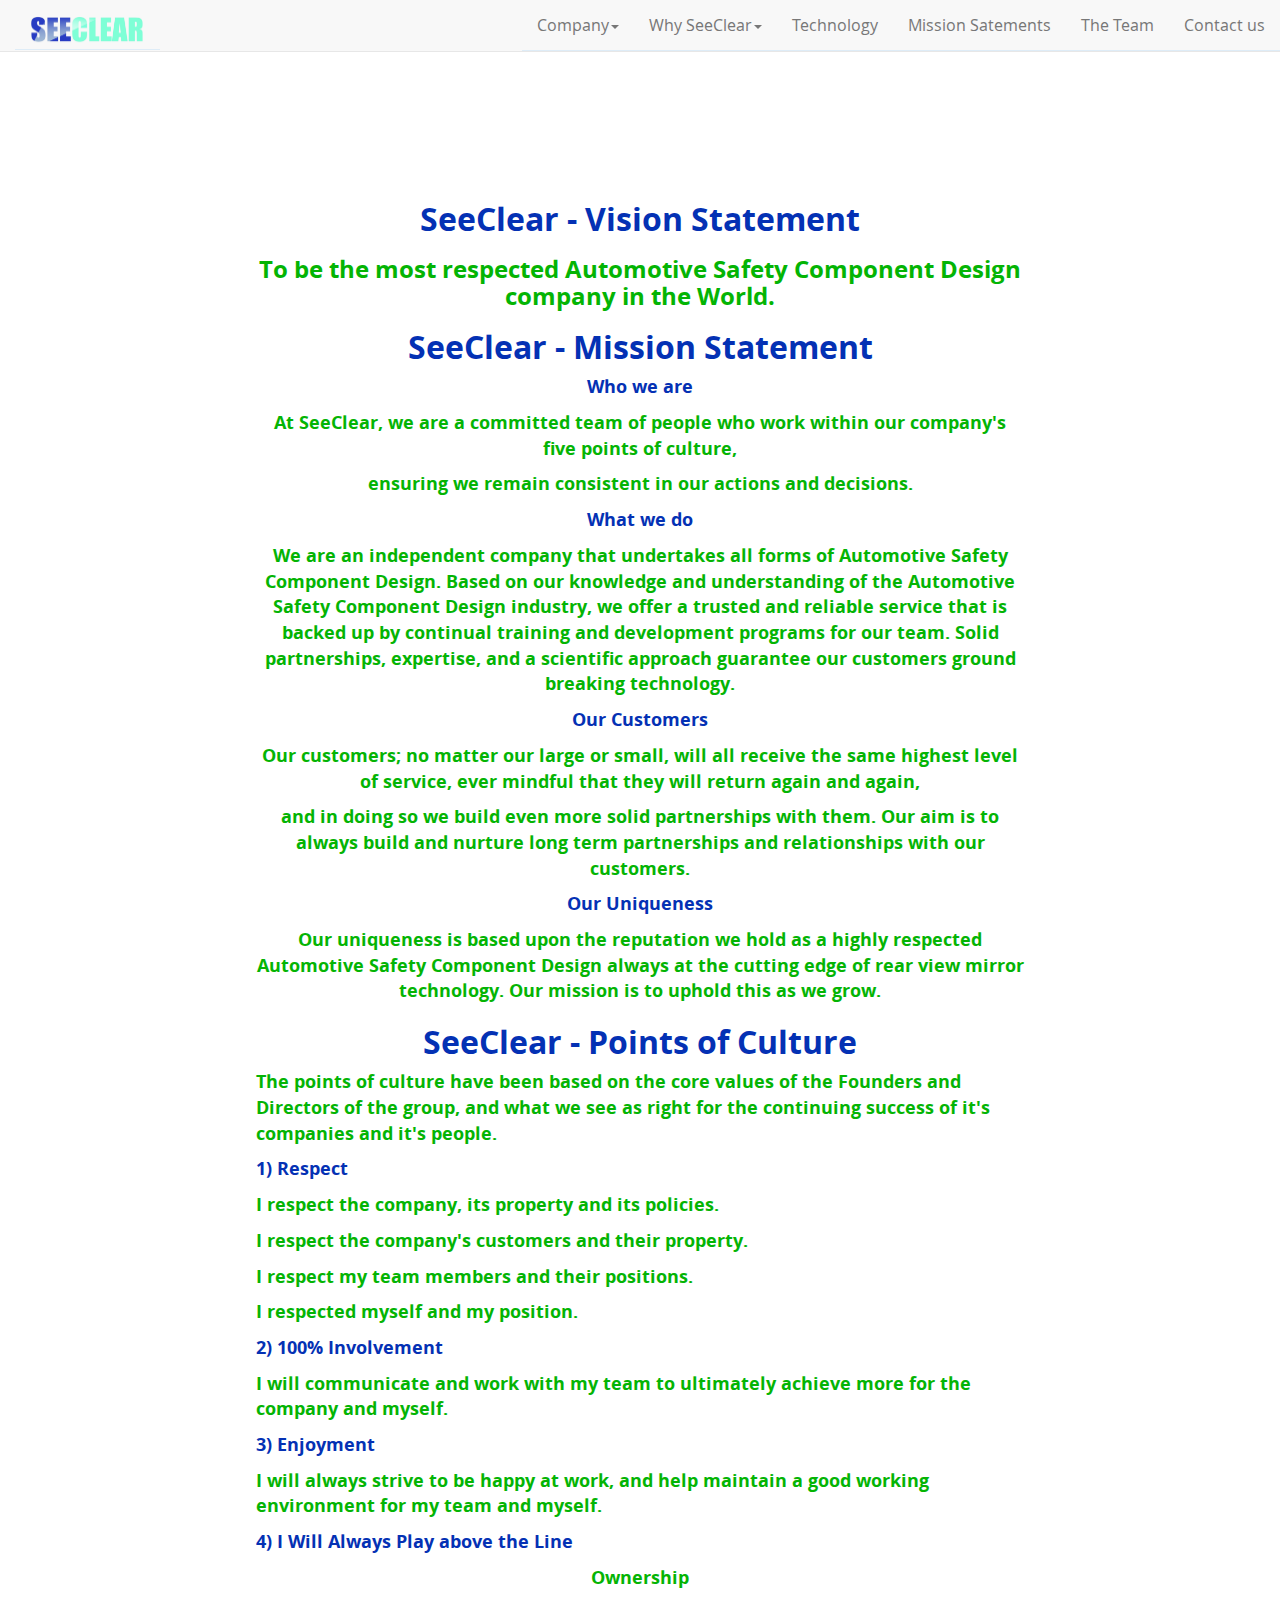
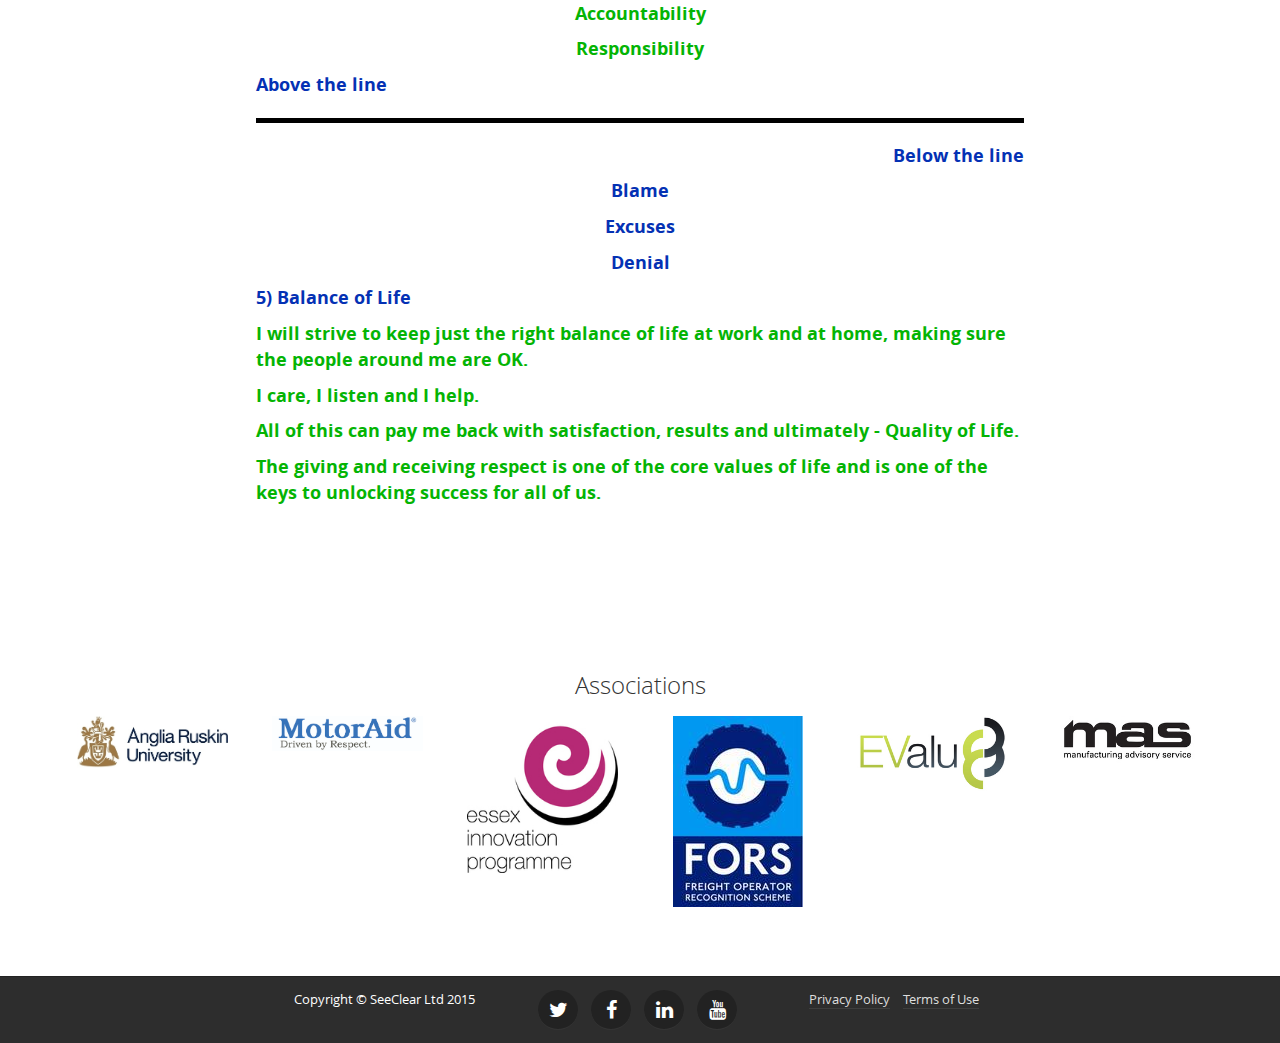
==== mission-statement.html @ 984f53fd "initial commit" ====
<!DOCTYPE html>

<!-- Code name: Alpha2 -->
<html>
    <head>
        <meta name="viewport" content="width=device-width, user-scalable=no, initial-scale=1.0">
        <meta name="title" content="RearClear" />
        <meta name="description" content="SeeClear home page" />
        <title>SeeClear - Mission statement</title>
        <link rel="shortcut icon" href="./resources/img/favicon.ico" type="image/x-icon">
        <link rel="stylesheet" href="./resources/css/bootstrap.min.css"> 
        <link rel="stylesheet" href="./resources/css/bootstrap.css"> 
        <link rel="stylesheet" type="text/css" media="all" href="./resources/css/opensans.css">
        <link rel="stylesheet" type="text/css" media="screen" href="./resources/css/stylesheet.css">
        <script src="./resources/js/jquery-1.11.2.min.js"></script>
        <script src="./resources/js/bootstrap.min.js"></script>       
        <script src="./resources/js/scroll.js"></script>

    <!-- Contact Form JavaScript -->
    <script src="./resources/js/jqBootstrapValidation.js"></script>
    <script src="./resources/js/contact_me.js"></script>
    
    <!-- Loading page theme -->
    <script src="./resources/js/pace.min.js"></script>
    <link rel="stylesheet" href="./resources/css/loading.css">
        
        
    <!-- Custom Fonts -->
    <link href="./resources/font-awesome/css/font-awesome.min.css" rel="stylesheet" type="text/css">
    <link href="http://fonts.googleapis.com/css?family=Montserrat:400,700" rel="stylesheet" type="text/css">
    <link href='http://fonts.googleapis.com/css?family=Kaushan+Script' rel='stylesheet' type='text/css'>
    <link href='http://fonts.googleapis.com/css?family=Droid+Serif:400,700,400italic,700italic' rel='stylesheet' type='text/css'>
    <link href='http://fonts.googleapis.com/css?family=Roboto+Slab:400,100,300,700' rel='stylesheet' type='text/css'>
        
        <!--   Webmaster Tools-->
    <script>

      (function(i,s,o,g,r,a,m){i['GoogleAnalyticsObject']=r;i[r]=i[r]||function(){
      (i[r].q=i[r].q||[]).push(arguments)},i[r].l=1*new Date();a=s.createElement(o),
      m=s.getElementsByTagName(o)[0];a.async=1;a.src=g;m.parentNode.insertBefore(a,m)
      })(window,document,'script','//www.google-analytics.com/analytics.js','ga');
      ga('create', 'UA-61992633-1', 'auto');
      ga('send', 'pageview');

    </script>


   </head>
    
    
   <body>
   
    <nav class="navbar navbar-default navbar-fixed-top">
     <font size="3">
        <div class="container-fluid">
            <div class="navbar-header page-scroll">
            <button type="button" class="navbar-toggle" data-toggle="collapse" data-target="#myNavbar">
             <span class="icon-bar"></span>
             <span class="icon-bar"></span>
             <span class="icon-bar"></span>                        
            </button>
              <a class="navbar-brand" rel="home" href="./index.html#home" title="Buy Sell Rent Everyting">
                    <img  src="resources/img/logo/SeeClear-nav.jpg" width="115px" height="30px">
                </a>
            </div>
        <div class="collapse navbar-collapse" id="myNavbar">
                <ul class="nav navbar-nav navbar-right">
                    <li class="dropdown">
                      <a class="dropdown-toggle" data-toggle="dropdown" href="#">Company<span class="caret"></span></a>
                       <ul class="dropdown-menu">
                        <li><a href="./index.html#content">About us</a></li>
                        <li><a href="./index.html#history">History</a></li>
                        </ul>
                    </li>
                    <li class="dropdown">
                      <a class="dropdown-toggle" data-toggle="dropdown" href="#">Why SeeClear<span class="caret"></span></a>
                       <ul class="dropdown-menu">
                        <li><a href="./index.html#problem">The Problem</a></li>
                        <li><a href="./index.html#solution">Product Solution</a></li>
                        </ul>
                    </li>
                    <li><a href="./index.html#technology">Technology</a></li>
                    <li><a href="#mission-statement">Mission Satements</a></li>
                    <li><a href="./index.html#team">The Team</a></li>
                    <li><a href="./index.html#contact">Contact us</a></li>
                </ul>
        </div>
       </div>
       </font>
     </nav>

            <section id="mission-instatement">
            <div class="content" class="left">
                <br/>
                <br/>
                <br/>
                <br/>
                            <br/>
                <br/>
                <br/>
                <br/>
                <br/>
                <br/>
                <font size="4" color="#0431B4">
                <h1 align="center">
                    <strong>SeeClear - Vision Statement</strong>
                </h1>
                <h2 align="center">
                    <font color="#04B404"><strong>To be the most respected Automotive Safety Component Design company in the World.</strong></font>
                </h2>
                <h1 align="center">
                    <strong>SeeClear - Mission Statement</strong>
                </h1>
                <p align="center">
                    <strong>Who we are</strong>
                </p>
                <p align="center"><font color="#04B404">
                    <strong>At SeeClear, we are a committed team of people who work within our company's five points of culture,</strong>
                    </font></p>
                <p align="center">
                    <font color="#04B404"><strong>ensuring we remain consistent in our actions and decisions.</strong></font>
                </p>
                <p align="center">
                    <strong>What we do</strong>
                </p>
                <p align="center">
                    <strong><font color="04B404">
                        We are an independent company that undertakes all forms of Automotive Safety Component Design. Based on our knowledge and understanding of the
                        Automotive Safety Component Design industry, we offer a trusted and reliable service that is backed up by continual training and development programs
                        for our team. Solid partnerships, expertise, and a scientific approach guarantee our customers ground breaking technology.
                        </font></strong>
                </p>
                <p align="center">
                    <strong>Our Customers</strong>
                </p>
                <p align="center">
                   <font color="#04B404"> <strong>
                        Our customers; no matter our large or small, will all receive the same highest level of service, ever mindful that they will return again and again,
                       </strong></font>
                </p>
                <p align="center">
                    <font color="#04B404"><strong>
                        and in doing so we build even more solid partnerships with them. Our aim is to always build and nurture long term partnerships and relationships with
                        our customers.
                        </strong></font>
                </p>
                <p align="center">
                    <strong>Our Uniqueness</strong>
                </p>
                <p align="center">
                    <font color="#04B404"><strong>
                        Our uniqueness is based upon the reputation we hold as a highly respected Automotive Safety Component Design always at the cutting edge of rear view
                        mirror technology. Our mission is to uphold this as we grow.
                        </strong></font>
                </p>
                <h1 align="center">
                    <strong>SeeClear - Points of Culture</strong>
                </h1>
                <p>
                    <font color="#04B404"><strong>
                        The points of culture have been based on the core values of the Founders and Directors of the group, and what we see as right for the continuing
                        success of it's companies and it's people.
                        </strong></font>
                </p>
                <p>
                    <strong>1) Respect</strong>
                </p>
                <p>
                    <font color="#04B404"> <strong>I respect the company, its property and its policies.</strong></font>
                </p>
                <p>
                    <font color="#04B404">  <strong>I respect the company's customers and their property.</strong></font>
                </p>
                <p>
                    <font color="#04B404"><strong>I respect my team members and their positions.</strong></font>
                </p>
                <p>
                    <font color="#04B404"> <strong>I respected myself and my position.</strong></font>
                </p>
                <p>
                    <strong>2) 100% Involvement</strong>
                </p>
                <p>
                    <font color="#04B404"><strong>I will communicate and work with my team to ultimately achieve more for the company and myself.</strong></font>
                </p>
                <p>
                    <strong>3) Enjoyment</strong>
                </p>
                <p>
                    <font color="#04B404"><strong>I will always strive to be happy at work, and help maintain a good working environment for my team and myself.</strong></font>
                </p>
                <p>
                    <strong>4) I Will Always Play above the Line</strong>
                </p>
                <p align="center">
                    <font color="#04B404"><strong>Ownership</strong></font>
                </p>
                <p align="center">
                    <font color="#04B404"><strong>Accountability</strong></font>
                </p>
                <p align="center">
                    <font color="#04B404"><strong>Responsibility</strong></font>
                </p>
                <p>
                    <strong>Above the line</strong>
                </p>
                    
                    
                    <hr style="background:#000000; border:0; height:5px" >
                    
                    
                    
                <p align="right">
                    <strong>Below the line</strong>
                </p>
                <p align="center">
                    <strong>Blame</strong>
                </p>
                <p align="center">
                    <strong>Excuses</strong>
                </p>
                <p align="center">
                    <strong>Denial</strong>
                </p>
                <p>
                    <strong>5) Balance of Life</strong>
                </p>
                <p>
                    <font color="#04B404"><strong>I will strive to keep just the right balance of life at work and at home, making sure the people around me are OK.</strong></font>
                </p>
                <p>
                    <font color="#04B404"> <strong>I care, I listen and I help.</strong></font>
                </p>
                <p>
                    <font color="#04B404"><strong>All of this can pay me back with satisfaction, results and ultimately - Quality of Life. </strong></font>
                </p>
                <p>
                    <font color="#04B404"><strong>The giving and receiving respect is one of the core values of life and is one of the keys to unlocking success for all of us.</strong></font>
                </p>
                </font>
            </div>
<br/>
            <br/>
            <br/>
            <br/>
            <br/>           
          </section>
      
    <br>
   <section class="center" >  
    <div class="row">
                <div class="col-lg-12 text-center">
                    <h2 >Associations</h2>
                </div>
        <br>
     </div>
    <div class="container">
      <div class="row">
          <div class="col-md-2">
              <div class="team-member">
              <a href="http://www.anglia.ac.uk/" target="_blank">
              <img src="./resources/img/logo/ARU.jpg" class="img-responsive" alt="">
              </a>
              </div>
          </div>
          <div class="col-md-2">
              <div class="team-member">
              <a href="http://www.motoraid.com/" target="_blank">
              <img src="./resources/img/logo/MotorAid%20Logo1.resized.jpg" class="img-responsive" alt="">
              </a>
              </div>
          </div>
          <div class="col-md-2">
              <div class="team-member">
              <a href="http://www.essexinnovation.co.uk" target="_blank">
              <img src="./resources/img/logo/EIP1.jpg" class="img-responsive" alt="">
              </a>
              </div>
          </div>
          <div class="col-md-2">
              <div class="team-member">
              <a href="http://www.fors-online.org.uk/cms/" target="_blank">
              <img src="./resources/img/logo/FORS1.jpg" class="img-responsive" alt="">
              </a> 
              </div>
          </div>
          <div class="col-md-2">
              <div class="team-member">
              <a href="http://evalu8-ti.org.uk/" target="_blank">
              <img src="./resources/img/logo/evalu8-2.jpg" class="img-responsive" alt="">
              </a>
              </div>
          </div>
          <div class="col-md-2">
              <div class="team-member">
              <a href="http://www.mas.businessgrowthservice.greatbusiness.gov.uk//" target="_blank">
              <img src="./resources/img/logo/MAS-Logo.resized.jpg" class="img-responsive" alt="">
              </a>
              </div>
          </div>
      </div>    
    </div>
  </section>
       
       
<footer>
    <font size="2">
        <div class="container-fluid">
            <div class="row">
                <div class="col-md-4">
                    <span class="copyright">Copyright &copy; SeeClear Ltd 2015</span>
                </div>
                 <div class="col-md-4">
                    <ul class="list-inline social-buttons">
                        <li><a href="ttps://twitter.com/SeerClear"><i class="fa fa-twitter"></i></a>
                        </li>
                        <li><a href="https://www.facebook.com/seeclear" target="_blank"><i class="fa fa-facebook"></i></a>
                        </li>
                        <li><a href="http://uk.linkedin.com/pub/simon-croft/14/3a7/b06" target="_blank"><i class="fa fa-linkedin"></i></a>
                        </li>
                        <li><a href="https://www.youtube.com/channel/UCG4jd0p3RZlnG5thGtps_WQ" target="_blank"><i class="fa fa-youtube"></i></a>
                        </li>
                    </ul>
                </div>
                <div class="col-md-4">
                    <ul class="list-inline quicklinks">
                        <li><a href="#">Privacy Policy</a>
                        </li>
                        <li><a href="#">Terms of Use</a>
                        </li>
                    </ul>
                </div>
            </div>
        </div>
    </font>
</footer>

</body>
</html>
---- resources/css/opensans.css ----
@font-face {
    font-family: 'Open Sans';
    src: url('../font/opensans/OpenSans-Light-webfont.eot?2013#iefix') format('embedded-opentype'),
         url('../font/opensans/OpenSans-Light-webfont.woff?2013') format('woff'),
         url('../font/opensans/OpenSans-Light-webfont.ttf?2013') format('truetype'),
         url('../font/opensans/OpenSans-Light-webfont.svg?2013#opensans') format('svg');
    font-style: normal;
    font-weight: 300;
}

@font-face {
    font-family: 'Open Sans';
    src: url('../font/opensans/OpenSans-Semibold-webfont.eot?2013#iefix') format('embedded-opentype'),
         url('../font/opensans/OpenSans-Semibold-webfont.woff?2013') format('woff'),
         url('../font/opensans/OpenSans-Semibold-webfont.ttf?2013') format('truetype'),
         url('../font/opensans/OpenSans-Semibold-webfont.svg?2013#opensans') format('svg');
    font-style: normal;
    font-weight: 600;
}

@font-face {
    font-family: 'Open Sans';
    src: url('../font/opensans/OpenSans-LightItalic-webfont.eot?2013#iefix') format('embedded-opentype'),
         url('../font/opensans/OpenSans-LightItalic-webfont.woff?2013') format('woff'),
         url('../font/opensans/OpenSans-LightItalic-webfont.ttf?2013') format('truetype'),
         url('../font/opensans/OpenSans-LightItalic-webfont.svg?2013#opensans') format('svg');
    font-style: italic;
    font-weight: 300;
}

@font-face {
    font-family: 'Open Sans';
    src: url('../font/opensans/OpenSans-Regular-webfont.eot?2013#iefix') format('embedded-opentype'),
         url('../font/opensans/OpenSans-Regular-webfont.woff?2013') format('woff'),
         url('../font/opensans/OpenSans-Regular-webfont.ttf?2013') format('truetype'),
         url('../font/opensans/OpenSans-Regular-webfont.svg?2013#opensans') format('svg');
    font-style: normal;
    font-weight: 400;
}

@font-face {
    font-family: 'Open Sans';
    src: url('../font/opensans/OpenSans-Bold-webfont.eot?2013#iefix') format('embedded-opentype'),
         url('../font/opensans/OpenSans-Bold-webfont.woff?2013') format('woff'),
         url('../font/opensans/OpenSans-Bold-webfont.ttf?2013') format('truetype'),
         url('../font/opensans/OpenSans-Bold-webfont.svg?2013#opensans') format('svg');
    font-style: normal;
    font-weight: 700;
}

@font-face {
    font-family: 'Open Sans';
    src: url('../font/opensans/OpenSans-Italic-webfont.eot?2013#iefix') format('embedded-opentype'),
         url('../font/opensans/OpenSans-Italic-webfont.woff?2013') format('woff'),
         url('../font/opensans/OpenSans-Italic-webfont.ttf?2013') format('truetype'),
         url('../font/opensans/OpenSans-Italic-webfont.svg?2013#opensans') format('svg');
    font-style: italic;
    font-weight: 400;
}
---- resources/css/stylesheet.css ----
html { height: 100%; }


body {
    margin: 0;
    padding: 0;
    height: 100%;
    background: #fff;
    color: #333;
    font-size: 100%;
    font-family: 'Open Sans';
}

a {
    border-bottom: 1px solid rgba(0,135,246,0.1);
    color: #e74c3c;
    text-decoration: none;
    -webkit-transition: .3s ease;
    -moz-transition: .3s ease;
    transition: .3s ease;
}

a:focus, a:hover {
    outline: none;
    border-bottom: 1px solid #e74c3c;
}

input[type=entry] {
    padding: 2%;
    border: 1px solid #000;
    border: 1px solid rgba(0,0,0,0.1);
    -webkit-border-radius: 3px;
    -moz-border-radius: 3px;
    border-radius: 3px;
    background: #000;
    background: rgba(0,0,0,0.3);
    color: #fff;
    font-weight: 600;
    font-size: 100%;
    -webkit-transition: .3s ease;
    -moz-transition: .3s ease;
    transition: .3s ease;
}

input[type=entry]:hover, input[type=entry]:focus, input[type=entry]:active {
    outline: none;
    border: 1px solid #000;
    border: 1px solid rgba(0,0,0,0.3);
    background: #000;
    background: rgba(0,0,0,0.5);
}

input[type=submit] {
    padding: 2%;
    border: 1px solid #e74c3c;
    border: 1px solid rgba(255,255,255,0.1);
    -webkit-border-radius: 3px;
    -moz-border-radius: 3px;
    border-radius: 3px;
    background: #0065d4;
    color: #fff;
    font-weight: 600;
    font-size: 100%;
    cursor: pointer;
    -webkit-transition: .3s ease;
    -moz-transition: .3s ease;
    transition: .3s ease;
}

input[type=submit]:hover, input[type=submit]:focus, input[type=submit]:active {
    outline: none;
    border: 1px solid #0087f6;
    border: 1px solid rgba(255,255,255,0.2);
    background: #e74c3c;
}

h1 {
    font-weight: 300;
    font-size: xx-large;
}

h2 {
    font-weight: 300;
    font-size: x-large;
}

h3 {
    font-weight: 400;
    font-size: large;
}

code {
    font-weight: 600;
    font-size: 110%;
    font-family: monospace;
    line-height: 120%;
}

section {
    margin: 0;
    padding: 0 20%;
}

footer {
    padding: 1% 20%;
    border-top: 1px solid #222;
    background-color: #2d2d2d;
    color: #FFFFFF;
    font-size: 85%;
    text-align: center;
}

footer a {
    border-bottom: 1px solid rgba(220,220,220,0.1);
    color: #dedede;
    text-decoration: none;
}

footer a:focus, footer a:hover {
    border-bottom: 1px solid #dcdcdc;
    text-decoration: none;
}

#home {
    height: 100%;
    background-color: #FFFFFF;
    background-image: url(../img/streamLine-2.png);
    background-attachment: scroll;
    background-position: center center;
    -webkit-background-size: cover;
    -moz-background-size: cover;
    background-size: cover;
    background-repeat: no-repeat;
    color: #DAE3ED;
    overflow-x:scroll;
}

#home a {
    border-bottom: 1px solid rgba(255,255,255,0.1);
    color: #fff;
}

#home a:focus, #home a:hover {
    border-bottom: 1px solid #fff;
}

#home .title {
    font-size: 500%;
    position: relative;
    top: 25%;
}

#home .content {
    position: relative;
    font-size: 120%;
    top: 15%;
}

#home .code {
    background: rgba(0,0,0,0.5);
    padding: 2%;
    border-radius: 3px;
}

#home .social {
    padding: 3%;
    text-align: center;
}

#home .social a {
    padding: 1%;
    border: none;
}

#home .social img {
    -webkit-opacity: 0.7;
    -moz-opacity: 0.7;
    opacity: 0.7;
    -webkit-transition: .3s ease;
    -moz-transition: .3s ease;
    transition: .3s ease;
}

#home .social img:hover {
    -webkit-opacity: 1;
    -moz-opacity: 1;
    opacity: 1;
}

#home2 {
    height: 100%;
    /*background-image: url(../img/darkBlue.png);*/
    background-attachment: scroll;
    background-position: center center;
    -webkit-background-size: cover;
    -moz-background-size: cover;
    background-size: cover;
    background-repeat: no-repeat;
    color: #fff;
    overflow-x:scroll;
}

#home2 a {
    border-bottom: 1px solid rgba(255,255,255,0.1);
    color: #fff;
}

#home2 a:focus, #home a:hover {
    border-bottom: 1px solid #fff;
}

#home2 .title {
    font-size: 400%;
    position: relative;
}

#home2 .content {
    position: relative;
    font-size: 100%;
}

#home3 {
    height: 100%;
    background-image: url(../img/streamLine-web.jpg);
    background-attachment: scroll;
    background-position: center center;
    -webkit-background-size: cover;
    -moz-background-size: cover;
    background-size: cover;
    background-repeat: no-repeat;
    color: #fff;
    overflow-x:scroll;
}

#home3 a {
    border-bottom: 1px solid rgba(255,255,255,0.1);
    color: #fff;
}

#home3 a:focus, #home a:hover {
    border-bottom: 1px solid #fff;
}

#home3 .title {
    font-size: 300%;
    position: relative;
    top: 25%;
}

#home3 .content {
    position: relative;
    font-size: 100%;
    top: 25%;
}

#home4 {
    height: 100%;
    background-image: url(../img/bgcups.png);
    background-attachment: scroll;
    background-position: center center;
    -webkit-background-size: cover;
    -moz-background-size: cover;
    background-size: cover;
    background-repeat: no-repeat;
    color: #fff;
    overflow-x:scroll;
}

#home4 a {
    border-bottom: 1px solid rgba(255,255,255,0.1);
    color: #fff;
}

#home4 a:focus, #home a:hover {
    border-bottom: 1px solid #fff;
}

#home4 .title {
    font-size: 300%;
    position: relative;
    top: 25%;
}

#home4 .content {
    position: relative;
    font-size: 100%;
    top: 25%;
}

#home5 {
    height: 100%;
    background-image: url(../img/bgcopy.jpg);
    background-attachment: scroll;
    background-position: center center;
    -webkit-background-size: cover;
    -moz-background-size: cover;
    background-size: cover;
    background-repeat: no-repeat;
    color: #fff;
    overflow-x:scroll;
}

#home5 a {
    border-bottom: 1px solid rgba(255,255,255,0.1);
    color: #fff;
}

#home5 a:focus, #home a:hover {
    border-bottom: 1px solid #fff;
}

#home5 .title {
    font-size: 300%;
    position: relative;
    top: 25%;
}

#home5 .content {
    position: relative;
    font-size: 100%;
    top: 25%;
}

#home6 {
    height: 100%;
    background-image: url(../img/intro.jpg);
    background-attachment: scroll;
    background-position: center center;
    -webkit-background-size: cover;
    -moz-background-size: cover;
    background-size: cover;
    background-repeat: no-repeat;
    color: #fff;
    overflow-x:scroll;
}

#home6 a {
    border-bottom: 1px solid rgba(255,255,255,0.1);
    color: #fff;
}

#home6 a:focus, #home a:hover {
    border-bottom: 1px solid #fff;
}

#home6 .title {
    font-size: 300%;
    position: relative;
    top: 5%;
}

#home6 .content {
    position: relative;
    font-size: 100%;
    top: 5%;
}

#home7 {
    height: 100%;
    background-image: url(../img/numix.jpg);
    background-attachment: scroll;
    background-position: center center;
    -webkit-background-size: cover;
    -moz-background-size: cover;
    background-size: cover;
    background-repeat: no-repeat;
    color: #fff;
    overflow-x:scroll;
}

#home7 a {
    border-bottom: 1px solid rgba(255,255,255,0.1);
    color: #fff;
}

#home7 a:focus, #home a:hover {
    border-bottom: 1px solid #fff;
}

#home7 .title {
    font-size: 300%;
    position: relative;
    top: 5%;
}

#home7 .content {
    position: relative;
    font-size: 100%;
    top: 5%;
}

#home8 {
    height: 100%;
    background-image: url(../img/calculator.jpg);
    background-attachment: scroll;
    background-position: center center;
    -webkit-background-size: cover;
    -moz-background-size: cover;
    background-size: cover;
    background-repeat: no-repeat;
    color: #fff;
    overflow-x:scroll;
}

#home8 a {
    border-bottom: 1px solid rgba(255,255,255,0.1);
    color: #fff;
}

#home8 a:focus, #home a:hover {
    border-bottom: 1px solid #fff;
}

#home8 .title {
    font-size: 300%;
    position: relative;
    top: 5%;
    display: inline-block;
}

#home8 .content {
    position: relative;
    font-size: 100%;
    top: 5%;
}



.right {
    padding: 1%;
    float: right;
}

.left {
    padding: 1%;
    float: left;
}

.center {
    padding: 1%;
    float: center;
}

.content { 
    padding: 5% 0;
}

::-webkit-scrollbar { 
    display: none; 
}

@media screen and (max-width: 640px) {
    body { font-size: 85%; }
    section { padding: 0 10px; }
    footer { padding: 10px 5px; }
    .content { padding: 10px 0; }
}
/**************************************************************/
.team-member {
    margin-bottom: 50px;
    text-align: center;
}

.team-member img {
    margin: 0 auto;
    border: 7px solid #fff;
}

.team-member h4 {
    margin-top: 25px;
    margin-bottom: 0;
    text-transform: none;
}

.team-member p {
    margin-top: 0;
}
.team-member {
    margin-bottom: 50px;
    text-align: center;
}

.team-member img {
    margin: 0 auto;
    border: 7px solid #fff;
}

.team-member h4 {
    margin-top: 25px;
    margin-bottom: 0;
    text-transform: none;
    font-weight: bold;
    font-size: 110%;
}

.team-member p {
    margin-top: 0;
}
.bg-light-gray {
	background-color: @gray-lighter;
}

ul.social-buttons {
    margin-bottom: 0;
}

ul.social-buttons li a {
    display: block;
    width: 40px;
    height: 40px;
    border-radius: 100%;
    font-size: 20px;
    line-height: 40px;
    outline: 0;
    color: #fff;
    background-color: #222;
    -webkit-transition: all .3s;
    -moz-transition: all .3s;
    transition: all .3s;
}

ul.social-buttons li a:hover,
ul.social-buttons li a:focus,
ul.social-buttons li a:active {
    background-color: #fed136;
}

.team-member {
    font-size: 200%; 
}

#team {
    background-color: white;
}

 h2.section-heading {
	 	font-size: 50px;
        font-weight: bold;
		margin-top: 50px;
		margin-bottom: 15px;
    }
/***********************************contact******************/

section#contact {
    background-color: #222;
    background-image: url(../img/map-image.png);
    background-position: center;
    background-repeat: no-repeat;
}

section#contact .section-heading {
    color: #fff;
    margin-top: 120px;
}

section#contact .form-group {
    margin-bottom: 25px;
}

section#contact .form-group input,
section#contact .form-group textarea {
    padding: 20px;
}

section#contact .form-group input.form-control {
    height: auto;
}

section#contact .form-group textarea.form-control {
    height: 236px;
}

section#contact .form-control:focus {
    border-color: #fed136;
    box-shadow: none;
}

section#contact::-webkit-input-placeholder {
    text-transform: uppercase;
    font-family: Montserrat,"Helvetica Neue",Helvetica,Arial,sans-serif;
    font-weight: 700;
    color: #bbb;
}

section#contact:-moz-placeholder {
    text-transform: uppercase;
    font-family: Montserrat,"Helvetica Neue",Helvetica,Arial,sans-serif;
    font-weight: 700;
    color: #bbb;
}

section#contact::-moz-placeholder {
    text-transform: uppercase;
    font-family: Montserrat,"Helvetica Neue",Helvetica,Arial,sans-serif;
    font-weight: 700;
    color: #bbb;
}

section#contact:-ms-input-placeholder {
    text-transform: uppercase;
    font-family: Montserrat,"Helvetica Neue",Helvetica,Arial,sans-serif;
    font-weight: 700;
    color: #bbb;
}

section#contact .text-danger {
    color: #e74c3c;
}
.videoWrapper {
	position: relative;
	padding-bottom: 56.25%; /* 16:9 */
	padding-top: 25px;
	height: 0;
}
.videoWrapper iframe {
	position: absolute;
	top: 0;
	left: 0;
	width: 100%;
	height: 100%;
}
---- resources/css/loading.css ----
.pace.pace-inactive {
  display: none;
}

.pace {
  -webkit-pointer-events: none;
  pointer-events: none;

  -webkit-user-select: none;
  -moz-user-select: none;
  user-select: none;

  z-index: 2000;
  position: fixed;
  height: 60px;
  width: 100px;
  margin: auto;
  top: 0;
  left: 0;
  right: 0;
  bottom: 0;
}

.pace .pace-progress {
  z-index: 2000;
  position: absolute;
  height: 60px;
  width: 100px;

  -webkit-transform: translate3d(0, 0, 0) !important;
  -ms-transform: translate3d(0, 0, 0) !important;
  transform: translate3d(0, 0, 0) !important;
}

.pace .pace-progress:before {
  content: attr(data-progress-text);
  text-align: center;
  color: #fff;
  background: #0dd96d;
  border-radius: 50%;
  font-family: "Helvetica Neue", sans-serif;
  font-size: 14px;
  font-weight: 100;
  line-height: 1;
  padding: 20% 0 7px;
  width: 50%;
  height: 40%;
  margin: 10px 0 0 30px;
  display: block;
  z-index: 999;
  position: absolute;
}

.pace .pace-activity {
  font-size: 15px;
  line-height: 1;
  z-index: 2000;
  position: absolute;
  height: 60px;
  width: 100px;

  display: block;
  -webkit-animation: pace-theme-center-atom-spin 2s linear infinite;
  -moz-animation: pace-theme-center-atom-spin 2s linear infinite;
  -o-animation: pace-theme-center-atom-spin 2s linear infinite;
  animation: pace-theme-center-atom-spin 2s linear infinite;
}

.pace .pace-activity {
  border-radius: 50%;
  border: 5px solid #0dd96d;
  content: ' ';
  display: block;
  position: absolute;
  top: 0;
  left: 0;
  height: 60px;
  width: 100px;
}

.pace .pace-activity:after {
  border-radius: 50%;
  border: 5px solid #0dd96d;
  content: ' ';
  display: block;
  position: absolute;
  top: -5px;
  left: -5px;
  height: 60px;
  width: 100px;

  -webkit-transform: rotate(60deg);
  -moz-transform: rotate(60deg);
  -o-transform: rotate(60deg);
  transform: rotate(60deg);
}

.pace .pace-activity:before {
  border-radius: 50%;
  border: 5px solid #0dd96d;
  content: ' ';
  display: block;
  position: absolute;
  top: -5px;
  left: -5px;
  height: 60px;
  width: 100px;

  -webkit-transform: rotate(120deg);
  -moz-transform: rotate(120deg);
  -o-transform: rotate(120deg);
  transform: rotate(120deg);
}

@-webkit-keyframes pace-theme-center-atom-spin {
  0%   { -webkit-transform: rotate(0deg) }
  100% { -webkit-transform: rotate(359deg) }
}
@-moz-keyframes pace-theme-center-atom-spin {
  0%   { -moz-transform: rotate(0deg) }
  100% { -moz-transform: rotate(359deg) }
}
@-o-keyframes pace-theme-center-atom-spin {
  0%   { -o-transform: rotate(0deg) }
  100% { -o-transform: rotate(359deg) }
}
@keyframes pace-theme-center-atom-spin {
  0%   { transform: rotate(0deg) }
  100% { transform: rotate(359deg) }
}
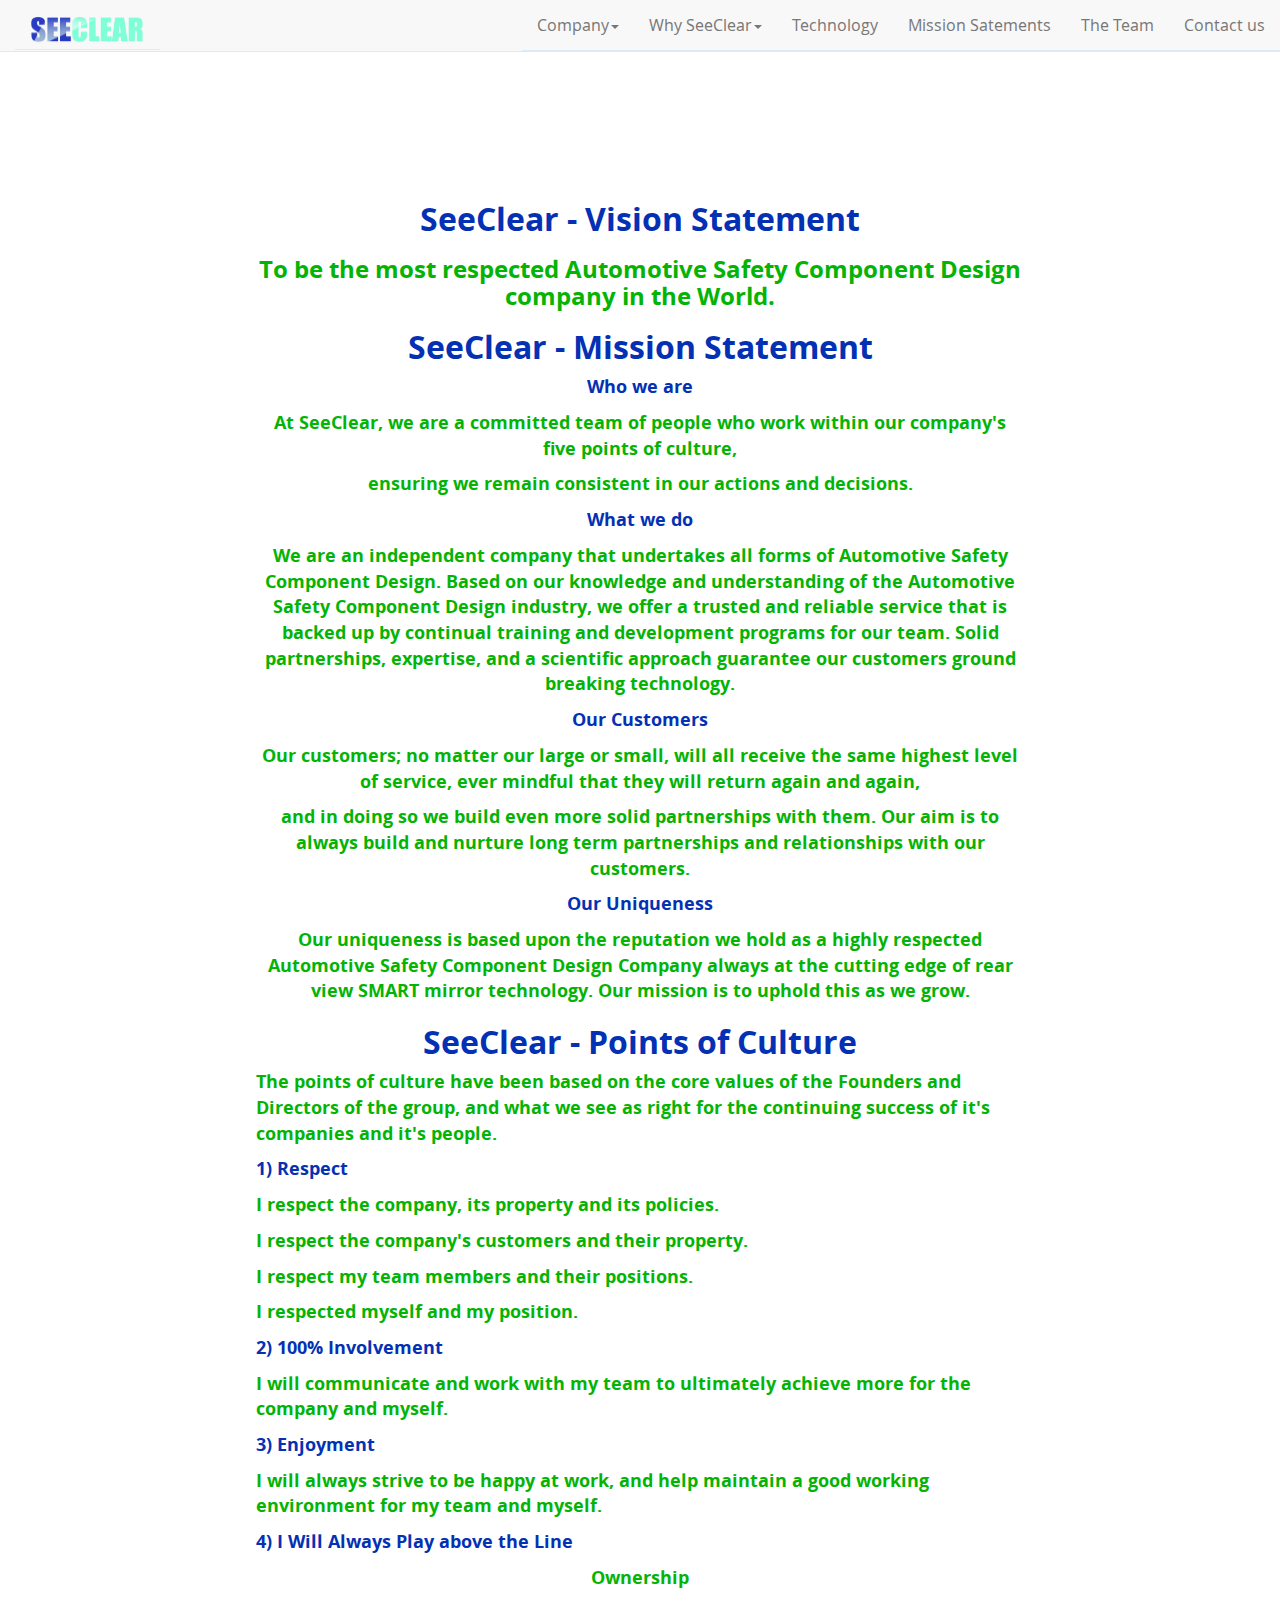
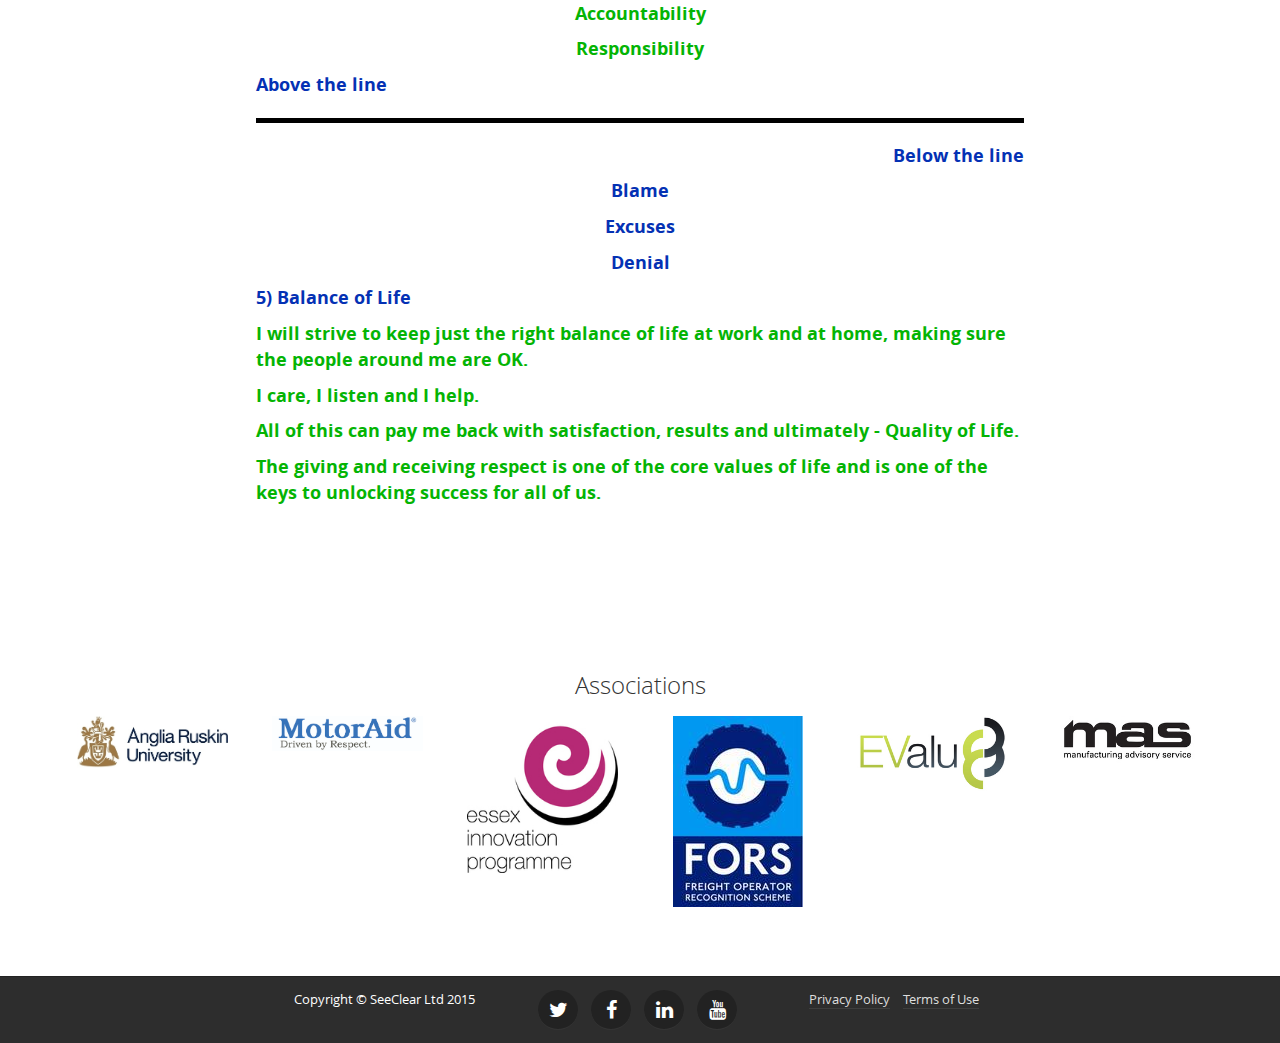
==== commit 0543d11b: ""Our Uniqueness" section modified" ====
--- a/mission-statement.html
+++ b/mission-statement.html
@@ -149,7 +149,7 @@
                 </p>
                 <p align="center">
                     <font color="#04B404"><strong>
-                        Our uniqueness is based upon the reputation we hold as a highly respected Automotive Safety Component Design always at the cutting edge of rear view
+                        Our uniqueness is based upon the reputation we hold as a highly respected Automotive Safety Component Design Company always at the cutting edge of rear view SMART
                         mirror technology. Our mission is to uphold this as we grow.
                         </strong></font>
                 </p>
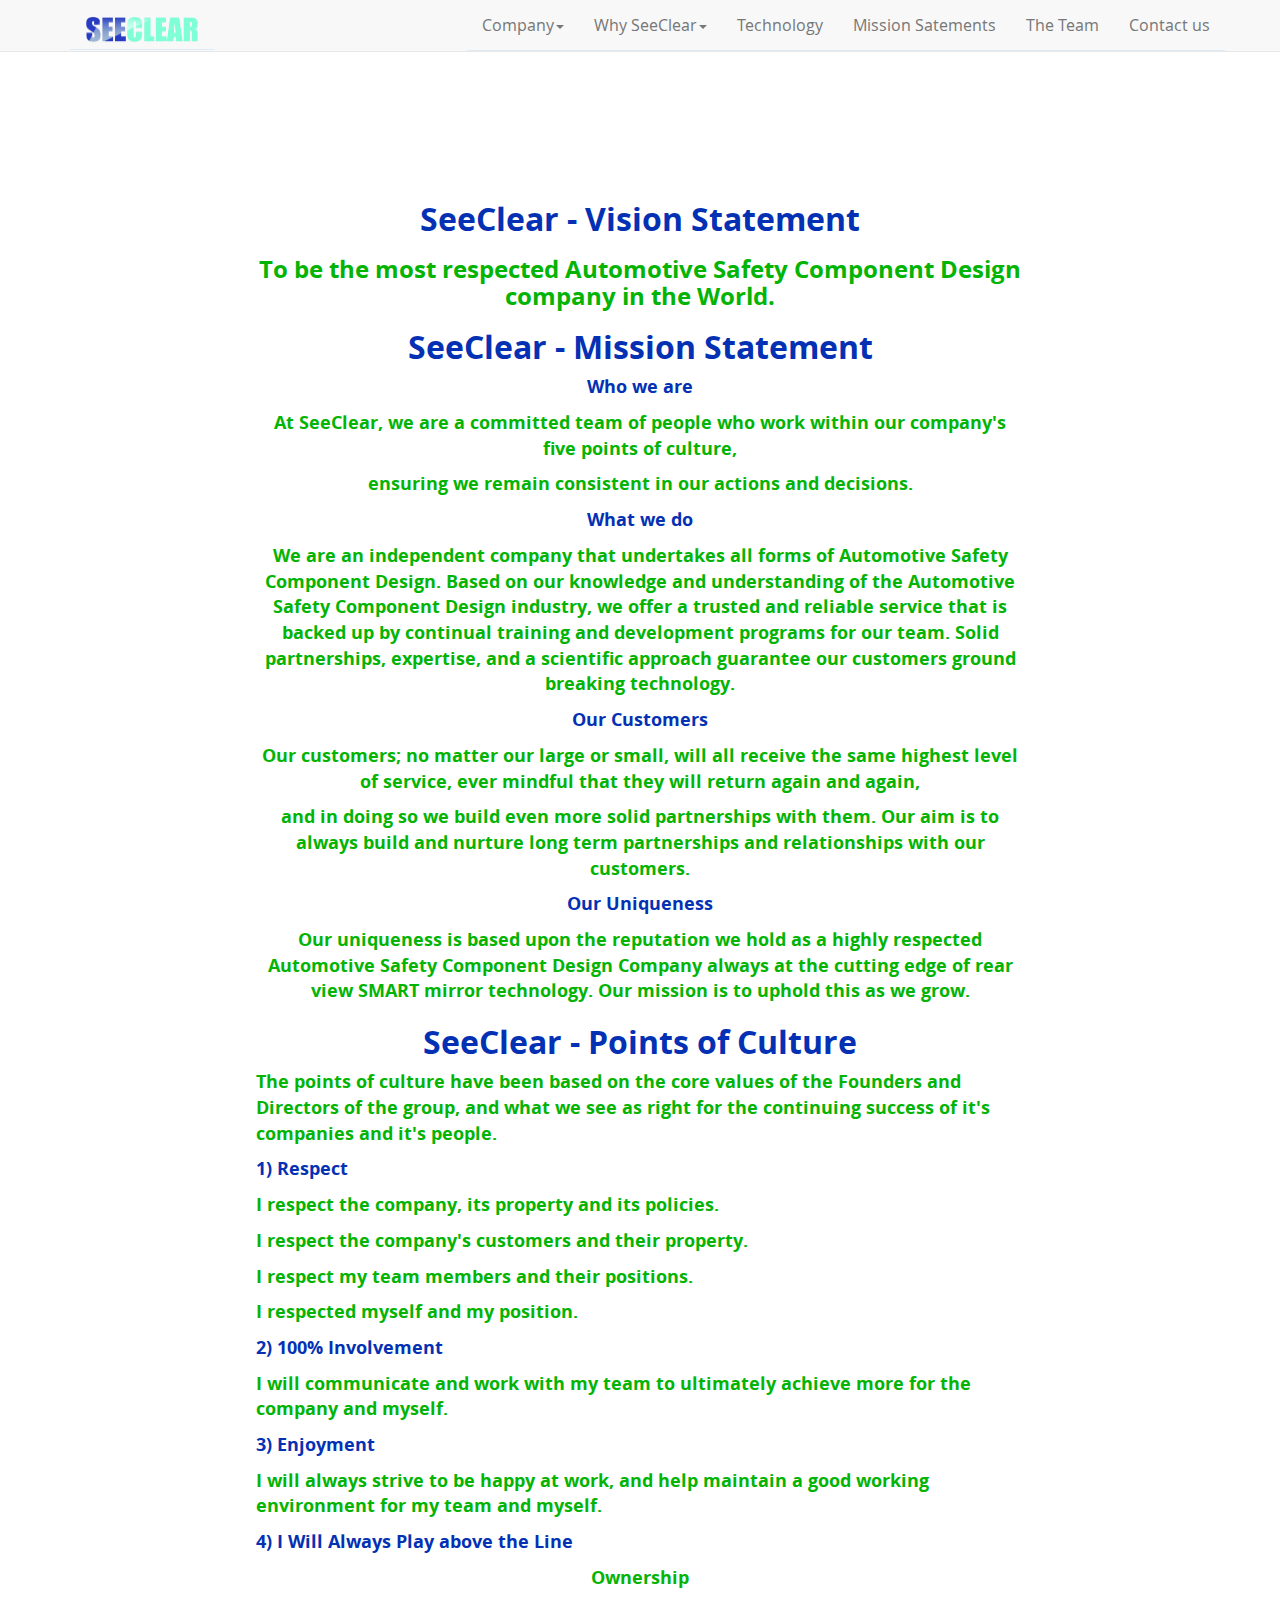
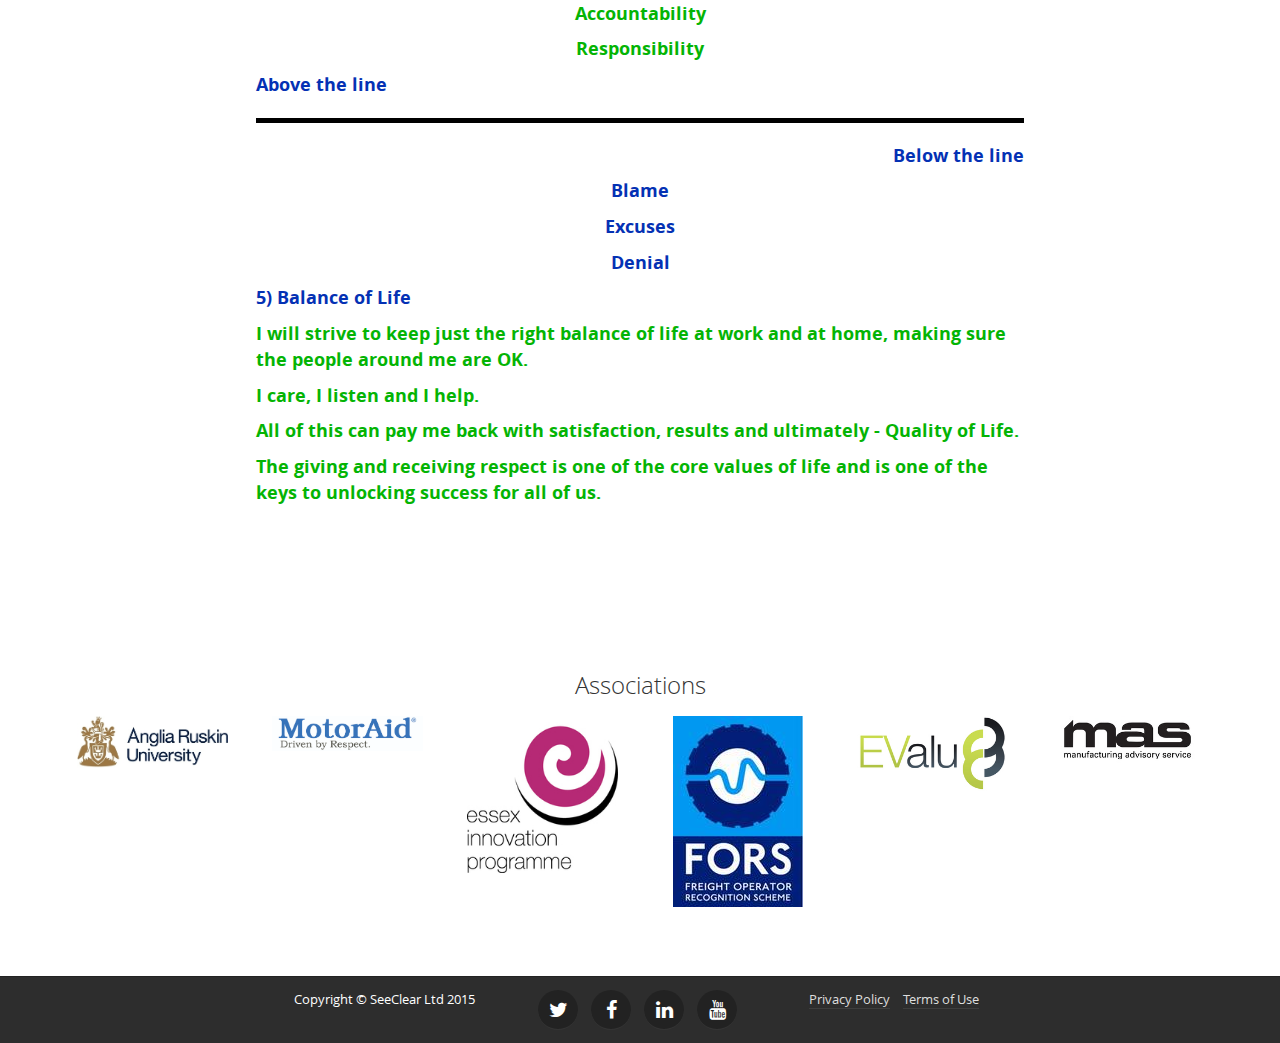
==== commit 0c0af42a: "navbar container-fluid changed to container." ====
--- a/mission-statement.html
+++ b/mission-statement.html
@@ -7,7 +7,7 @@
         <meta name="title" content="RearClear" />
         <meta name="description" content="SeeClear home page" />
         <title>SeeClear - Mission statement</title>
-        <link rel="shortcut icon" href="./resources/img/favicon.ico" type="image/x-icon">
+        <link rel="shortcut icon" href="./resources/img/SeeClear1-icon-2.png" type="image/x-icon">
         <link rel="stylesheet" href="./resources/css/bootstrap.min.css"> 
         <link rel="stylesheet" href="./resources/css/bootstrap.css"> 
         <link rel="stylesheet" type="text/css" media="all" href="./resources/css/opensans.css">
@@ -52,7 +52,7 @@
    
     <nav class="navbar navbar-default navbar-fixed-top">
      <font size="3">
-        <div class="container-fluid">
+        <div class="container">
             <div class="navbar-header page-scroll">
             <button type="button" class="navbar-toggle" data-toggle="collapse" data-target="#myNavbar">
              <span class="icon-bar"></span>
--- a/resources/css/stylesheet.css
+++ b/resources/css/stylesheet.css
@@ -124,14 +124,14 @@
 #home {
     height: 100%;
     background-color: #FFFFFF;
-    background-image: url(../img/streamLine-2.png);
-    background-attachment: scroll;
-    background-position: center center;
-    -webkit-background-size: cover;
-    -moz-background-size: cover;
-    background-size: cover;
-    background-repeat: no-repeat;
-    color: #DAE3ED;
+    background-image: url(../img/zephyr031.JPG);
+    background-attachment: scroll;
+    background-position: center center;
+    -webkit-background-size: cover;
+    -moz-background-size: cover;
+    background-size: cover;
+    background-repeat: no-repeat;
+    color: #819bb6;
     overflow-x:scroll;
 }
 
@@ -441,12 +441,12 @@
     float: center;
 }
 
-.content { 
+.content {
     padding: 5% 0;
 }
 
-::-webkit-scrollbar { 
-    display: none; 
+::-webkit-scrollbar {
+    display: none;
 }
 
 @media screen and (max-width: 640px) {
@@ -526,7 +526,7 @@
 }
 
 .team-member {
-    font-size: 200%; 
+    font-size: 200%;
 }
 
 #team {
@@ -618,4 +618,4 @@
 	left: 0;
 	width: 100%;
 	height: 100%;
-}+}
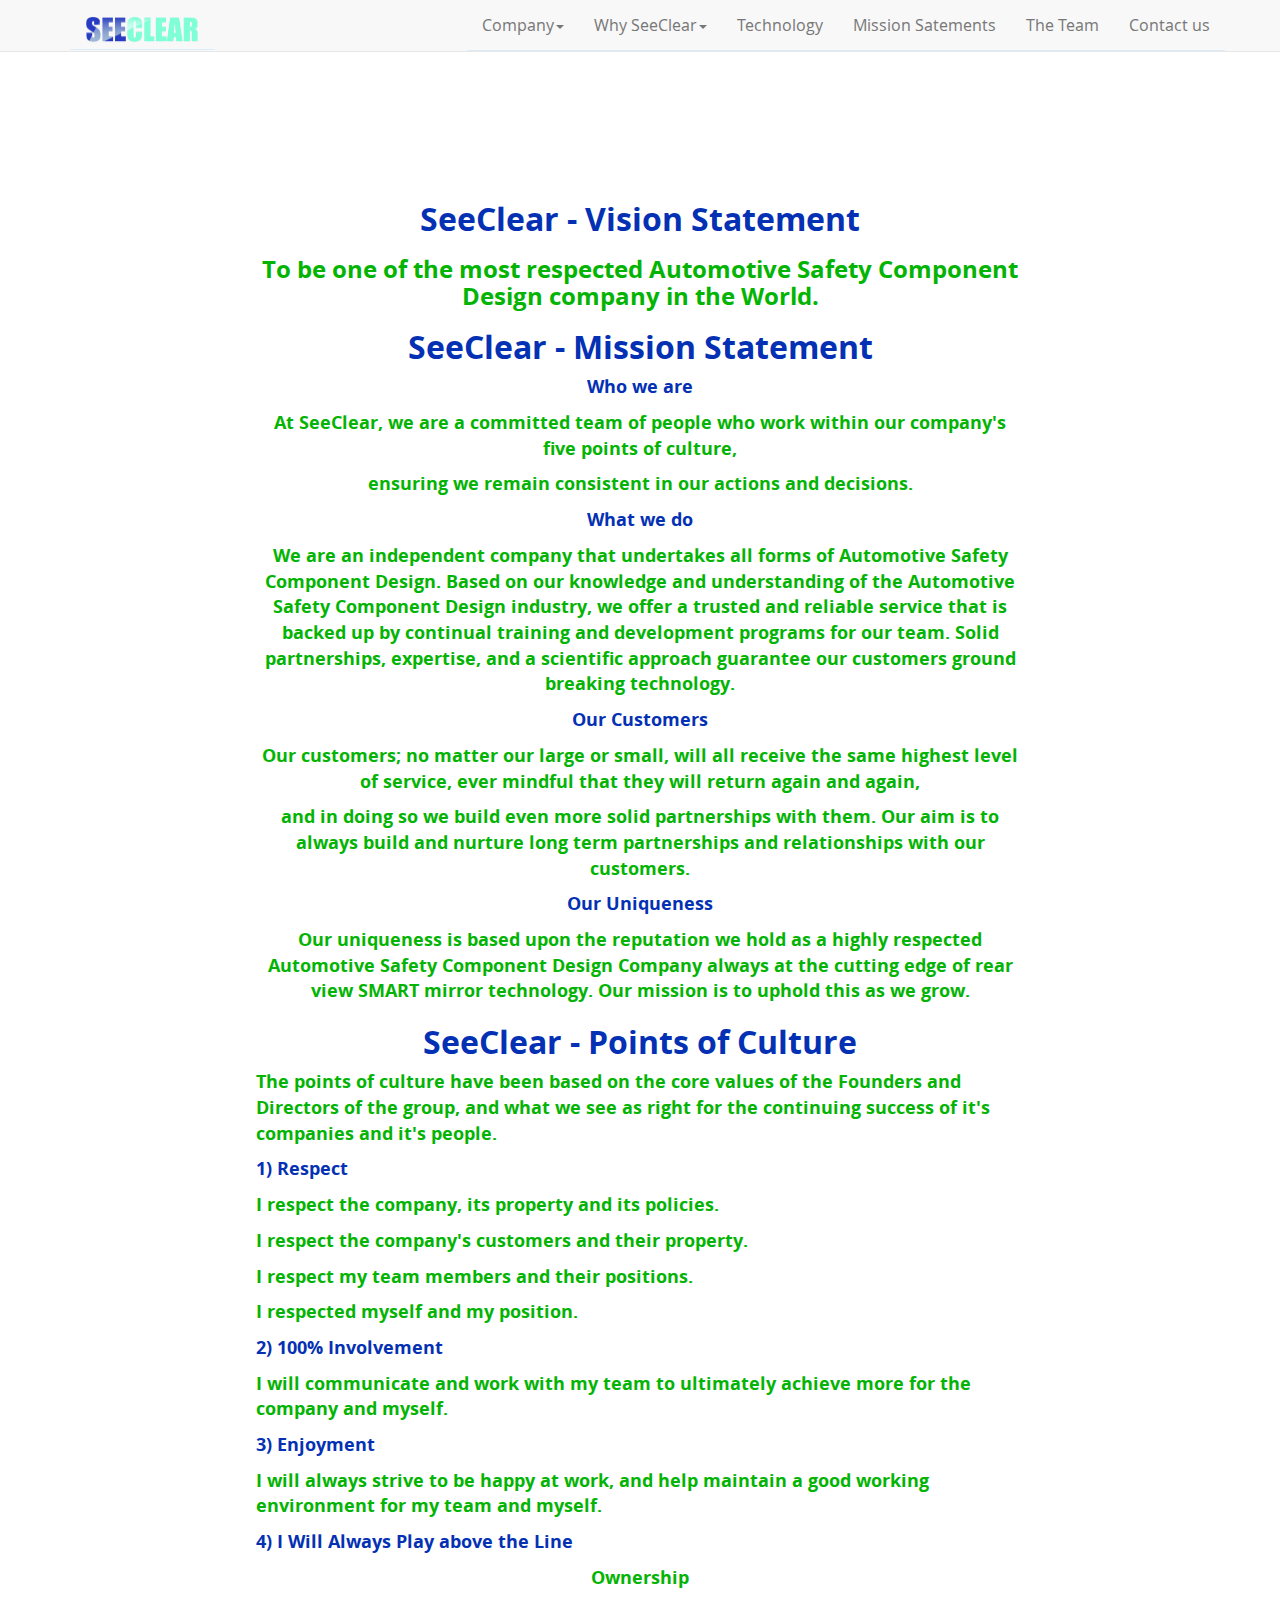
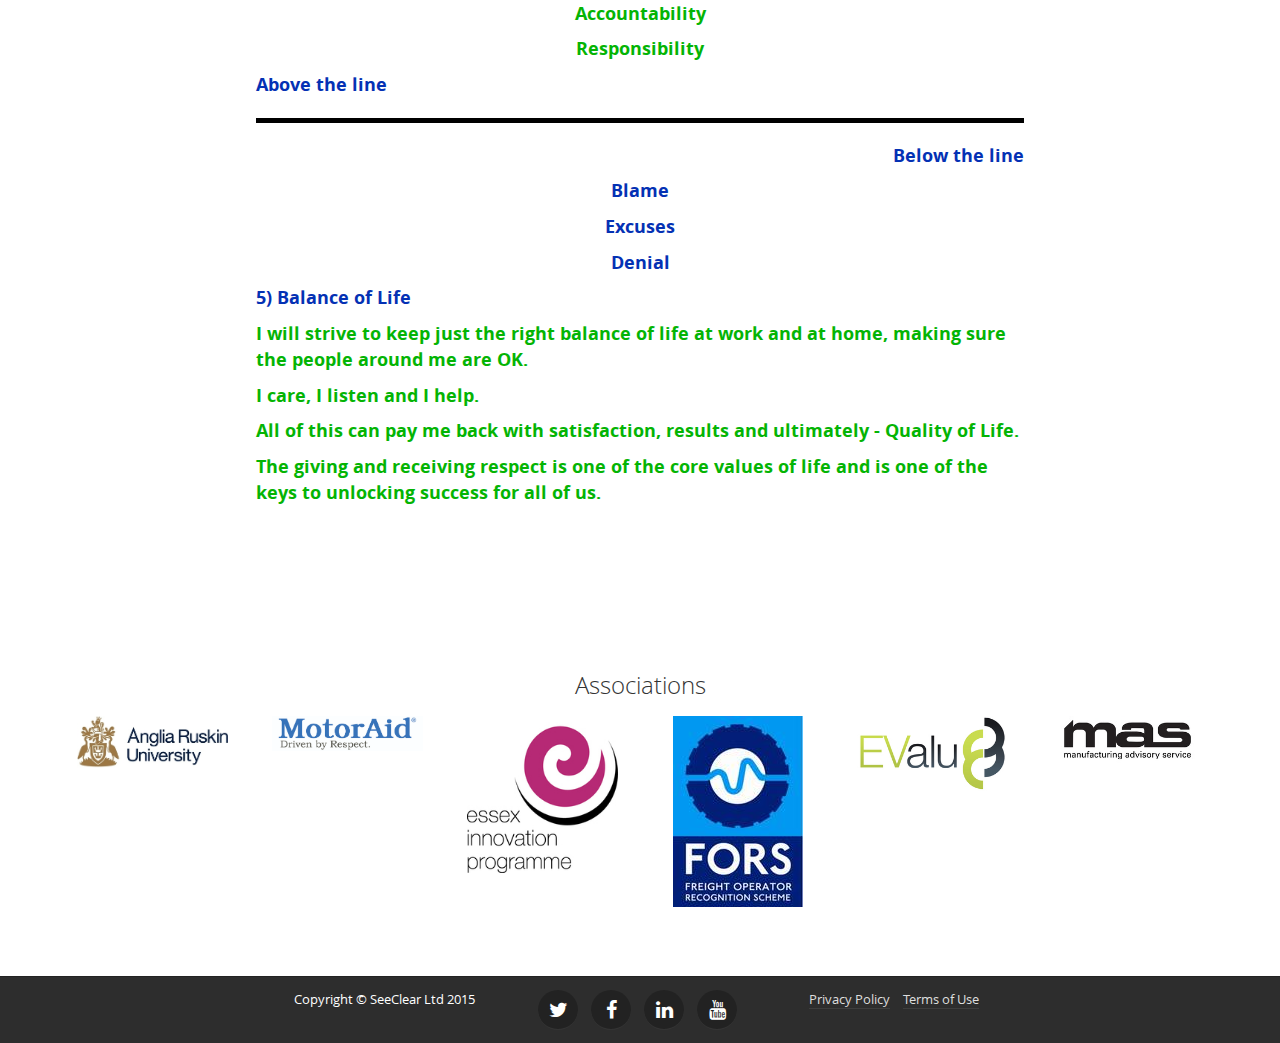
==== commit a225f5a4: "Vission statemet modofied" ====
--- a/mission-statement.html
+++ b/mission-statement.html
@@ -76,6 +76,7 @@
                       <a class="dropdown-toggle" data-toggle="dropdown" href="#">Why SeeClear<span class="caret"></span></a>
                        <ul class="dropdown-menu">
                         <li><a href="./index.html#problem">The Problem</a></li>
+                        <li><a href="./index.html#marketing">Marketing analysis</a></li>
                         <li><a href="./index.html#solution">Product Solution</a></li>
                         </ul>
                     </li>
@@ -106,7 +107,7 @@
                     <strong>SeeClear - Vision Statement</strong>
                 </h1>
                 <h2 align="center">
-                    <font color="#04B404"><strong>To be the most respected Automotive Safety Component Design company in the World.</strong></font>
+                    <font color="#04B404"><strong>To be one of the most respected Automotive Safety Component Design company in the World.</strong></font>
                 </h2>
                 <h1 align="center">
                     <strong>SeeClear - Mission Statement</strong>
--- a/resources/css/stylesheet.css
+++ b/resources/css/stylesheet.css
@@ -124,14 +124,14 @@
 #home {
     height: 100%;
     background-color: #FFFFFF;
-    background-image: url(../img/zephyr031.JPG);
-    background-attachment: scroll;
-    background-position: center center;
-    -webkit-background-size: cover;
-    -moz-background-size: cover;
-    background-size: cover;
-    background-repeat: no-repeat;
-    color: #819bb6;
+    background-image: url(../img/Zephyr0.3-Data/streamLine.jpg);
+    background-attachment: scroll;
+    background-position: center center;
+    -webkit-background-size: cover;
+    -moz-background-size: cover;
+    background-size: cover;
+    background-repeat: no-repeat;
+    color: #DAE3ED;
     overflow-x:scroll;
 }
 
@@ -441,12 +441,12 @@
     float: center;
 }
 
-.content {
+.content { 
     padding: 5% 0;
 }
 
-::-webkit-scrollbar {
-    display: none;
+::-webkit-scrollbar { 
+    display: none; 
 }
 
 @media screen and (max-width: 640px) {
@@ -526,7 +526,7 @@
 }
 
 .team-member {
-    font-size: 200%;
+    font-size: 200%; 
 }
 
 #team {
@@ -619,3 +619,4 @@
 	width: 100%;
 	height: 100%;
 }
+/***************************************/